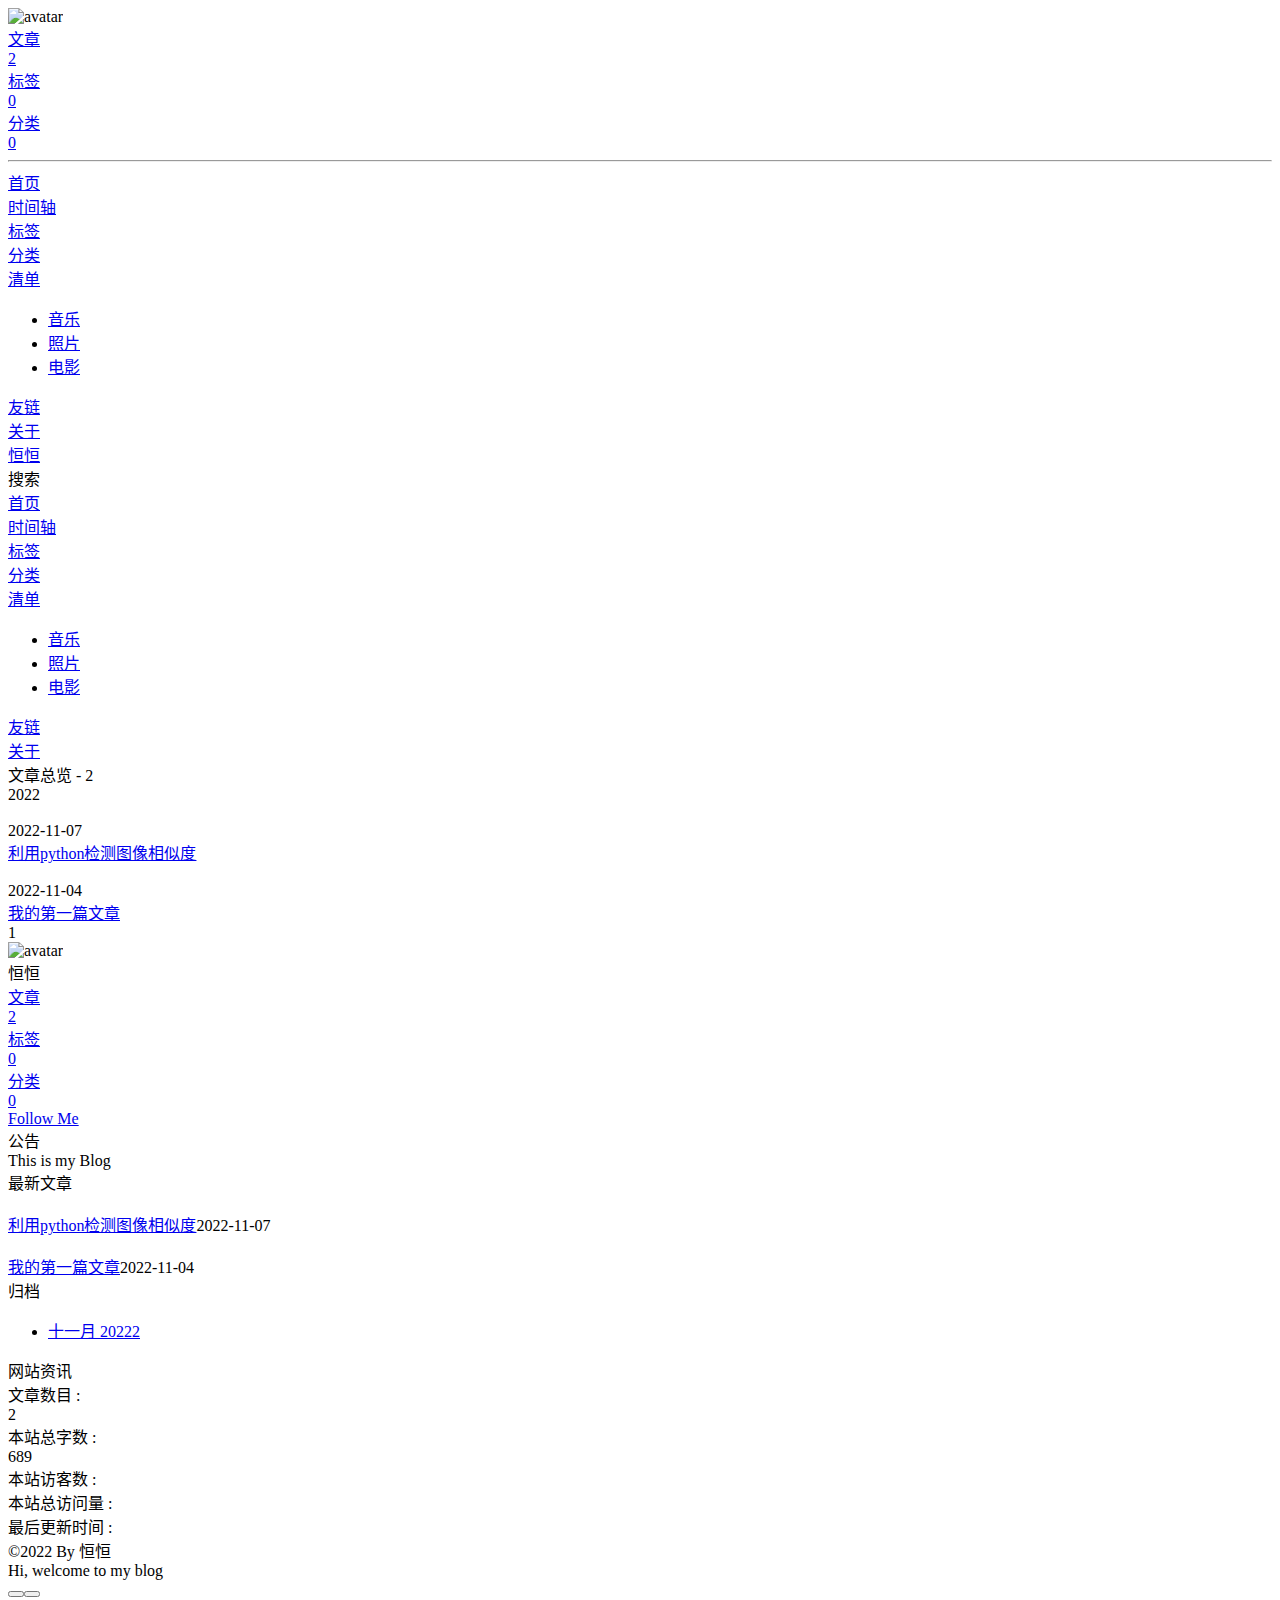
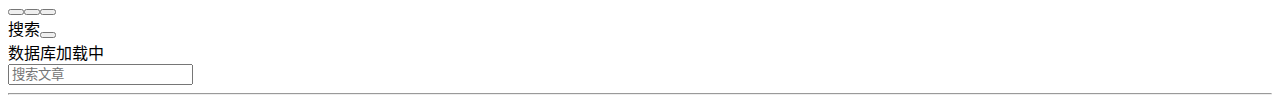
==== archives/index.html @ 84a92551 "Site updated: 2022-11-07 23:04:18" ====
<!DOCTYPE html><html lang="zh-CN" data-theme="light"><head><meta charset="UTF-8"><meta http-equiv="X-UA-Compatible" content="IE=edge"><meta name="viewport" content="width=device-width, initial-scale=1.0, maximum-scale=1.0, user-scalable=no"><title>时间轴 | 恒恒</title><meta name="author" content="恒恒"><meta name="copyright" content="恒恒"><meta name="format-detection" content="telephone=no"><meta name="theme-color" content="#ffffff"><meta property="og:type" content="website">
<meta property="og:title" content="时间轴">
<meta property="og:url" content="http://example.com/archives/index.html">
<meta property="og:site_name" content="恒恒">
<meta property="og:locale" content="zh_CN">
<meta property="og:image" content="https://i.loli.net/2021/02/24/5O1day2nriDzjSu.png">
<meta property="article:author" content="恒恒">
<meta name="twitter:card" content="summary">
<meta name="twitter:image" content="https://i.loli.net/2021/02/24/5O1day2nriDzjSu.png"><link rel="shortcut icon" href="/img/favicon.png"><link rel="canonical" href="http://example.com/archives/"><link rel="preconnect" href="//cdn.jsdelivr.net"/><link rel="preconnect" href="//busuanzi.ibruce.info"/><link rel="stylesheet" href="/css/index.css"><link rel="stylesheet" href="https://cdn.jsdelivr.net/npm/@fortawesome/fontawesome-free/css/all.min.css" media="print" onload="this.media='all'"><link rel="stylesheet" href="https://cdn.jsdelivr.net/npm/node-snackbar/dist/snackbar.min.css" media="print" onload="this.media='all'"><link rel="stylesheet" href="https://cdn.jsdelivr.net/npm/@fancyapps/ui/dist/fancybox.min.css" media="print" onload="this.media='all'"><script>const GLOBAL_CONFIG = { 
  root: '/',
  algolia: undefined,
  localSearch: {"path":"/search.xml","preload":false,"languages":{"hits_empty":"找不到您查询的内容：${query}"}},
  translate: undefined,
  noticeOutdate: undefined,
  highlight: {"plugin":"highlighjs","highlightCopy":true,"highlightLang":true,"highlightHeightLimit":false},
  copy: {
    success: '复制成功',
    error: '复制错误',
    noSupport: '浏览器不支持'
  },
  relativeDate: {
    homepage: false,
    post: false
  },
  runtime: '',
  date_suffix: {
    just: '刚刚',
    min: '分钟前',
    hour: '小时前',
    day: '天前',
    month: '个月前'
  },
  copyright: undefined,
  lightbox: 'mediumZoom',
  Snackbar: {"chs_to_cht":"你已切换为繁体","cht_to_chs":"你已切换为简体","day_to_night":"你已切换为深色模式","night_to_day":"你已切换为浅色模式","bgLight":"#49b1f5","bgDark":"#1f1f1f","position":"bottom-left"},
  source: {
    justifiedGallery: {
      js: 'https://cdn.jsdelivr.net/npm/flickr-justified-gallery/dist/fjGallery.min.js',
      css: 'https://cdn.jsdelivr.net/npm/flickr-justified-gallery/dist/fjGallery.min.css'
    }
  },
  isPhotoFigcaption: false,
  islazyload: false,
  isAnchor: false
}</script><script id="config-diff">var GLOBAL_CONFIG_SITE = {
  title: '时间轴',
  isPost: false,
  isHome: false,
  isHighlightShrink: false,
  isToc: false,
  postUpdate: '2022-11-07 23:01:44'
}</script><noscript><style type="text/css">
  #nav {
    opacity: 1
  }
  .justified-gallery img {
    opacity: 1
  }

  #recent-posts time,
  #post-meta time {
    display: inline !important
  }
</style></noscript><script>(win=>{
    win.saveToLocal = {
      set: function setWithExpiry(key, value, ttl) {
        if (ttl === 0) return
        const now = new Date()
        const expiryDay = ttl * 86400000
        const item = {
          value: value,
          expiry: now.getTime() + expiryDay,
        }
        localStorage.setItem(key, JSON.stringify(item))
      },

      get: function getWithExpiry(key) {
        const itemStr = localStorage.getItem(key)

        if (!itemStr) {
          return undefined
        }
        const item = JSON.parse(itemStr)
        const now = new Date()

        if (now.getTime() > item.expiry) {
          localStorage.removeItem(key)
          return undefined
        }
        return item.value
      }
    }
  
    win.getScript = url => new Promise((resolve, reject) => {
      const script = document.createElement('script')
      script.src = url
      script.async = true
      script.onerror = reject
      script.onload = script.onreadystatechange = function() {
        const loadState = this.readyState
        if (loadState && loadState !== 'loaded' && loadState !== 'complete') return
        script.onload = script.onreadystatechange = null
        resolve()
      }
      document.head.appendChild(script)
    })
  
      win.activateDarkMode = function () {
        document.documentElement.setAttribute('data-theme', 'dark')
        if (document.querySelector('meta[name="theme-color"]') !== null) {
          document.querySelector('meta[name="theme-color"]').setAttribute('content', '#0d0d0d')
        }
      }
      win.activateLightMode = function () {
        document.documentElement.setAttribute('data-theme', 'light')
        if (document.querySelector('meta[name="theme-color"]') !== null) {
          document.querySelector('meta[name="theme-color"]').setAttribute('content', '#ffffff')
        }
      }
      const t = saveToLocal.get('theme')
    
          if (t === 'dark') activateDarkMode()
          else if (t === 'light') activateLightMode()
        
      const asideStatus = saveToLocal.get('aside-status')
      if (asideStatus !== undefined) {
        if (asideStatus === 'hide') {
          document.documentElement.classList.add('hide-aside')
        } else {
          document.documentElement.classList.remove('hide-aside')
        }
      }
    
    const detectApple = () => {
      if(/iPad|iPhone|iPod|Macintosh/.test(navigator.userAgent)){
        document.documentElement.classList.add('apple')
      }
    }
    detectApple()
    })(window)</script><meta name="generator" content="Hexo 5.4.2"><link rel="alternate" href="/atom.xml" title="恒恒" type="application/atom+xml">
<link rel="stylesheet" href="/css/prism-tomorrow.css" type="text/css"></head><body><div id="sidebar"><div id="menu-mask"></div><div id="sidebar-menus"><div class="avatar-img is-center"><img src="https://i.loli.net/2021/02/24/5O1day2nriDzjSu.png" onerror="onerror=null;src='/img/friend_404.gif'" alt="avatar"/></div><div class="sidebar-site-data site-data is-center"><a href="/archives/"><div class="headline">文章</div><div class="length-num">2</div></a><a href="/tags/"><div class="headline">标签</div><div class="length-num">0</div></a><a href="/categories/"><div class="headline">分类</div><div class="length-num">0</div></a></div><hr/><div class="menus_items"><div class="menus_item"><a class="site-page" href="/"><i class="fa-fw fas fa-home"></i><span> 首页</span></a></div><div class="menus_item"><a class="site-page" href="/archives/"><i class="fa-fw fas fa-archive"></i><span> 时间轴</span></a></div><div class="menus_item"><a class="site-page" href="/tags/"><i class="fa-fw fas fa-tags"></i><span> 标签</span></a></div><div class="menus_item"><a class="site-page" href="/categories/"><i class="fa-fw fas fa-folder-open"></i><span> 分类</span></a></div><div class="menus_item"><a class="site-page group" href="javascript:void(0);"><i class="fa-fw fa fa-heartbeat"></i><span> 清单</span><i class="fas fa-chevron-down"></i></a><ul class="menus_item_child"><li><a class="site-page child" href="/music/"><i class="fa-fw fas fa-music"></i><span> 音乐</span></a></li><li><a class="site-page child" href="/Gallery/"><i class="fa-fw fas fa-images"></i><span> 照片</span></a></li><li><a class="site-page child" href="/movies/"><i class="fa-fw fas fa-video"></i><span> 电影</span></a></li></ul></div><div class="menus_item"><a class="site-page" href="/link/"><i class="fa-fw fas fa-link"></i><span> 友链</span></a></div><div class="menus_item"><a class="site-page" href="/about/"><i class="fa-fw fas fa-heart"></i><span> 关于</span></a></div></div></div></div><div class="page" id="body-wrap"><header class="not-top-img" id="page-header"><nav id="nav"><span id="blog_name"><a id="site-name" href="/">恒恒</a></span><div id="menus"><div id="search-button"><a class="site-page social-icon search"><i class="fas fa-search fa-fw"></i><span> 搜索</span></a></div><div class="menus_items"><div class="menus_item"><a class="site-page" href="/"><i class="fa-fw fas fa-home"></i><span> 首页</span></a></div><div class="menus_item"><a class="site-page" href="/archives/"><i class="fa-fw fas fa-archive"></i><span> 时间轴</span></a></div><div class="menus_item"><a class="site-page" href="/tags/"><i class="fa-fw fas fa-tags"></i><span> 标签</span></a></div><div class="menus_item"><a class="site-page" href="/categories/"><i class="fa-fw fas fa-folder-open"></i><span> 分类</span></a></div><div class="menus_item"><a class="site-page group" href="javascript:void(0);"><i class="fa-fw fa fa-heartbeat"></i><span> 清单</span><i class="fas fa-chevron-down"></i></a><ul class="menus_item_child"><li><a class="site-page child" href="/music/"><i class="fa-fw fas fa-music"></i><span> 音乐</span></a></li><li><a class="site-page child" href="/Gallery/"><i class="fa-fw fas fa-images"></i><span> 照片</span></a></li><li><a class="site-page child" href="/movies/"><i class="fa-fw fas fa-video"></i><span> 电影</span></a></li></ul></div><div class="menus_item"><a class="site-page" href="/link/"><i class="fa-fw fas fa-link"></i><span> 友链</span></a></div><div class="menus_item"><a class="site-page" href="/about/"><i class="fa-fw fas fa-heart"></i><span> 关于</span></a></div></div><div id="toggle-menu"><a class="site-page"><i class="fas fa-bars fa-fw"></i></a></div></div></nav></header><main class="layout" id="content-inner"><div id="archive"><div class="article-sort-title">文章总览 - 2</div><div class="article-sort"><div class="article-sort-item year">2022</div><div class="article-sort-item"><a class="article-sort-item-img" href="/2022/11/07/%E5%88%A9%E7%94%A8python%E6%A3%80%E6%B5%8B%E5%9B%BE%E5%83%8F%E7%9B%B8%E4%BC%BC%E5%BA%A6/" title="利用python检测图像相似度"><img src="[data-uri]" alt="利用python检测图像相似度" onerror="this.onerror=null;this.src='/img/404.jpg'"></a><div class="article-sort-item-info"><div class="article-sort-item-time"><i class="far fa-calendar-alt"></i><time class="post-meta-date-created" datetime="2022-11-07T14:58:19.000Z" title="发表于 2022-11-07 22:58:19">2022-11-07</time></div><a class="article-sort-item-title" href="/2022/11/07/%E5%88%A9%E7%94%A8python%E6%A3%80%E6%B5%8B%E5%9B%BE%E5%83%8F%E7%9B%B8%E4%BC%BC%E5%BA%A6/" title="利用python检测图像相似度">利用python检测图像相似度</a></div></div><div class="article-sort-item"><a class="article-sort-item-img" href="/2022/11/04/%E6%88%91%E7%9A%84%E7%AC%AC%E4%B8%80%E7%AF%87%E6%96%87%E7%AB%A0/" title="我的第一篇文章"><img src="[data-uri]" alt="我的第一篇文章" onerror="this.onerror=null;this.src='/img/404.jpg'"></a><div class="article-sort-item-info"><div class="article-sort-item-time"><i class="far fa-calendar-alt"></i><time class="post-meta-date-created" datetime="2022-11-04T12:23:05.000Z" title="发表于 2022-11-04 20:23:05">2022-11-04</time></div><a class="article-sort-item-title" href="/2022/11/04/%E6%88%91%E7%9A%84%E7%AC%AC%E4%B8%80%E7%AF%87%E6%96%87%E7%AB%A0/" title="我的第一篇文章">我的第一篇文章</a></div></div></div><nav id="pagination"><div class="pagination"><span class="page-number current">1</span></div></nav></div><div class="aside-content" id="aside-content"><div class="card-widget card-info"><div class="is-center"><div class="avatar-img"><img src="https://i.loli.net/2021/02/24/5O1day2nriDzjSu.png" onerror="this.onerror=null;this.src='/img/friend_404.gif'" alt="avatar"/></div><div class="author-info__name">恒恒</div><div class="author-info__description"></div></div><div class="card-info-data site-data is-center"><a href="/archives/"><div class="headline">文章</div><div class="length-num">2</div></a><a href="/tags/"><div class="headline">标签</div><div class="length-num">0</div></a><a href="/categories/"><div class="headline">分类</div><div class="length-num">0</div></a></div><a id="card-info-btn" target="_blank" rel="noopener" href="https://github.com"><i class="fab fa-github"></i><span>Follow Me</span></a></div><div class="card-widget card-announcement"><div class="item-headline"><i class="fas fa-bullhorn fa-shake"></i><span>公告</span></div><div class="announcement_content">This is my Blog</div></div><div class="sticky_layout"><div class="card-widget card-recent-post"><div class="item-headline"><i class="fas fa-history"></i><span>最新文章</span></div><div class="aside-list"><div class="aside-list-item"><a class="thumbnail" href="/2022/11/07/%E5%88%A9%E7%94%A8python%E6%A3%80%E6%B5%8B%E5%9B%BE%E5%83%8F%E7%9B%B8%E4%BC%BC%E5%BA%A6/" title="利用python检测图像相似度"><img src="[data-uri]" onerror="this.onerror=null;this.src='/img/404.jpg'" alt="利用python检测图像相似度"/></a><div class="content"><a class="title" href="/2022/11/07/%E5%88%A9%E7%94%A8python%E6%A3%80%E6%B5%8B%E5%9B%BE%E5%83%8F%E7%9B%B8%E4%BC%BC%E5%BA%A6/" title="利用python检测图像相似度">利用python检测图像相似度</a><time datetime="2022-11-07T14:58:19.000Z" title="发表于 2022-11-07 22:58:19">2022-11-07</time></div></div><div class="aside-list-item"><a class="thumbnail" href="/2022/11/04/%E6%88%91%E7%9A%84%E7%AC%AC%E4%B8%80%E7%AF%87%E6%96%87%E7%AB%A0/" title="我的第一篇文章"><img src="[data-uri]" onerror="this.onerror=null;this.src='/img/404.jpg'" alt="我的第一篇文章"/></a><div class="content"><a class="title" href="/2022/11/04/%E6%88%91%E7%9A%84%E7%AC%AC%E4%B8%80%E7%AF%87%E6%96%87%E7%AB%A0/" title="我的第一篇文章">我的第一篇文章</a><time datetime="2022-11-04T12:23:05.000Z" title="发表于 2022-11-04 20:23:05">2022-11-04</time></div></div></div></div><div class="card-widget card-archives"><div class="item-headline"><i class="fas fa-archive"></i><span>归档</span></div><ul class="card-archive-list"><li class="card-archive-list-item"><a class="card-archive-list-link" href="/archives/2022/11/"><span class="card-archive-list-date">十一月 2022</span><span class="card-archive-list-count">2</span></a></li></ul></div><div class="card-widget card-webinfo"><div class="item-headline"><i class="fas fa-chart-line"></i><span>网站资讯</span></div><div class="webinfo"><div class="webinfo-item"><div class="item-name">文章数目 :</div><div class="item-count">2</div></div><div class="webinfo-item"><div class="item-name">本站总字数 :</div><div class="item-count">689</div></div><div class="webinfo-item"><div class="item-name">本站访客数 :</div><div class="item-count" id="busuanzi_value_site_uv"><i class="fa-solid fa-spinner fa-spin"></i></div></div><div class="webinfo-item"><div class="item-name">本站总访问量 :</div><div class="item-count" id="busuanzi_value_site_pv"><i class="fa-solid fa-spinner fa-spin"></i></div></div><div class="webinfo-item"><div class="item-name">最后更新时间 :</div><div class="item-count" id="last-push-date" data-lastPushDate="2022-11-07T15:01:44.786Z"><i class="fa-solid fa-spinner fa-spin"></i></div></div></div></div></div></div></main><footer id="footer"><div id="footer-wrap"><div class="copyright">&copy;2022 By 恒恒</div><div class="footer_custom_text">Hi, welcome to my blog</div></div></footer></div><div id="rightside"><div id="rightside-config-hide"><button id="darkmode" type="button" title="浅色和深色模式转换"><i class="fas fa-adjust"></i></button><button id="hide-aside-btn" type="button" title="单栏和双栏切换"><i class="fas fa-arrows-alt-h"></i></button></div><div id="rightside-config-show"><button id="rightside_config" type="button" title="设置"><i class="fas fa-cog fa-spin"></i></button><button id="chat_btn" type="button" title="聊天"><i class="fas fa-sms"></i></button><button id="go-up" type="button" title="回到顶部"><i class="fas fa-arrow-up"></i></button></div></div><div id="local-search"><div class="search-dialog"><nav class="search-nav"><span class="search-dialog-title">搜索</span><span id="loading-status"></span><button class="search-close-button"><i class="fas fa-times"></i></button></nav><div class="is-center" id="loading-database"><i class="fas fa-spinner fa-pulse"></i><span>  数据库加载中</span></div><div class="search-wrap"><div id="local-search-input"><div class="local-search-box"><input class="local-search-box--input" placeholder="搜索文章" type="text"/></div></div><hr/><div id="local-search-results"></div></div></div><div id="search-mask"></div></div><div><script src="/js/utils.js"></script><script src="/js/main.js"></script><script src="https://cdn.jsdelivr.net/npm/medium-zoom/dist/medium-zoom.min.js"></script><script src="https://cdn.jsdelivr.net/npm/instant.page/instantpage.min.js" type="module"></script><script src="https://cdn.jsdelivr.net/npm/node-snackbar/dist/snackbar.min.js"></script><script src="/js/search/local-search.js"></script><div class="js-pjax"></div><script defer="defer" id="ribbon" src="https://cdn.jsdelivr.net/npm/butterfly-extsrc/dist/canvas-ribbon.min.js" size="150" alpha="0.6" zIndex="-1" mobile="false" data-click="false"></script><script defer="defer" id="fluttering_ribbon" mobile="false" src="https://cdn.jsdelivr.net/npm/butterfly-extsrc/dist/canvas-fluttering-ribbon.min.js"></script><script id="click-heart" src="https://cdn.jsdelivr.net/npm/butterfly-extsrc/dist/click-heart.min.js" async="async" mobile="false"></script><script src="https://cdn.jsdelivr.net/npm/pjax/pjax.min.js"></script><script>let pjaxSelectors = ["head > title","#config-diff","#body-wrap","#rightside-config-hide","#rightside-config-show",".js-pjax"]

var pjax = new Pjax({
  elements: 'a:not([target="_blank"])',
  selectors: pjaxSelectors,
  cacheBust: false,
  analytics: false,
  scrollRestoration: false
})

document.addEventListener('pjax:send', function () {

  // removeEventListener scroll 
  window.tocScrollFn && window.removeEventListener('scroll', window.tocScrollFn)
  window.scrollCollect && window.removeEventListener('scroll', scrollCollect)

  document.getElementById('rightside').style.cssText = "opacity: ''; transform: ''"
  
  if (window.aplayers) {
    for (let i = 0; i < window.aplayers.length; i++) {
      if (!window.aplayers[i].options.fixed) {
        window.aplayers[i].destroy()
      }
    }
  }

  typeof typed === 'object' && typed.destroy()

  //reset readmode
  const $bodyClassList = document.body.classList
  $bodyClassList.contains('read-mode') && $bodyClassList.remove('read-mode')

  typeof disqusjs === 'object' && disqusjs.destroy()
})

document.addEventListener('pjax:complete', function () {
  window.refreshFn()

  document.querySelectorAll('script[data-pjax]').forEach(item => {
    const newScript = document.createElement('script')
    const content = item.text || item.textContent || item.innerHTML || ""
    Array.from(item.attributes).forEach(attr => newScript.setAttribute(attr.name, attr.value))
    newScript.appendChild(document.createTextNode(content))
    item.parentNode.replaceChild(newScript, item)
  })

  GLOBAL_CONFIG.islazyload && window.lazyLoadInstance.update()

  typeof chatBtnFn === 'function' && chatBtnFn()
  typeof panguInit === 'function' && panguInit()

  // google analytics
  typeof gtag === 'function' && gtag('config', '', {'page_path': window.location.pathname});

  // baidu analytics
  typeof _hmt === 'object' && _hmt.push(['_trackPageview',window.location.pathname]);

  typeof loadMeting === 'function' && document.getElementsByClassName('aplayer').length && loadMeting()

  // prismjs
  typeof Prism === 'object' && Prism.highlightAll()
})

document.addEventListener('pjax:error', (e) => {
  if (e.request.status === 404) {
    pjax.loadUrl('/404.html')
  }
})</script><script async data-pjax src="//busuanzi.ibruce.info/busuanzi/2.3/busuanzi.pure.mini.js"></script></div></body></html>
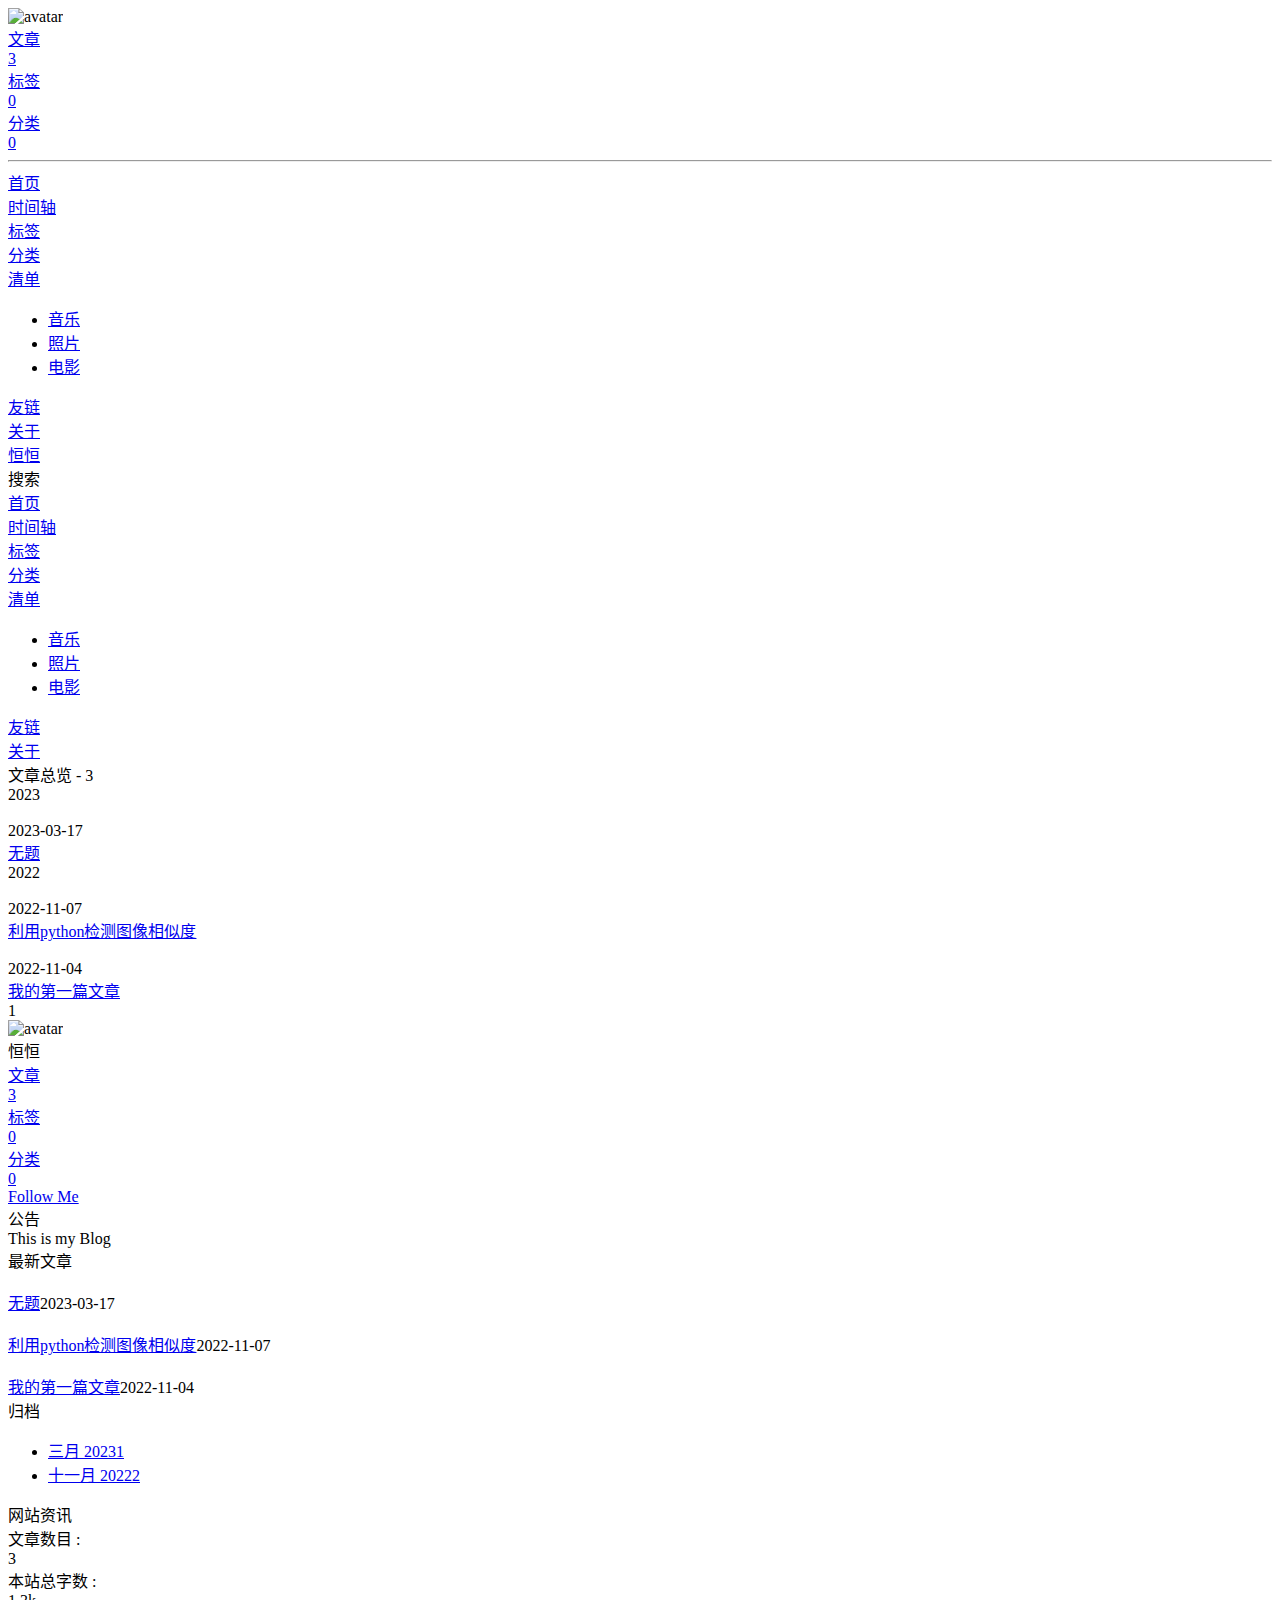
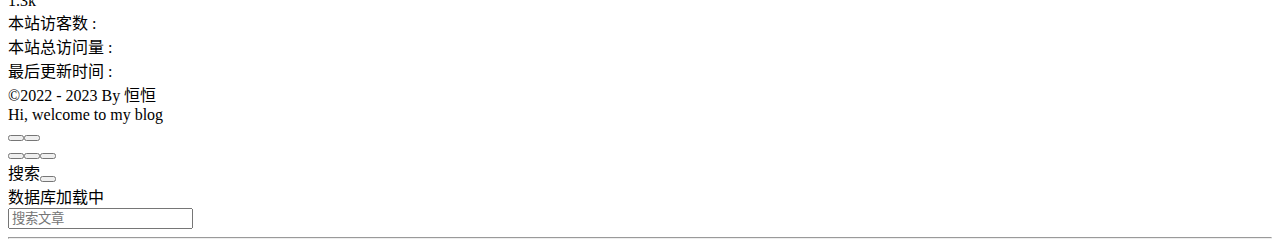
==== commit 4f77112c: "Site updated: 2023-03-17 23:12:45" ====
--- a/archives/index.html
+++ b/archives/index.html
@@ -48,7 +48,7 @@
   isHome: false,
   isHighlightShrink: false,
   isToc: false,
-  postUpdate: '2022-11-07 23:01:44'
+  postUpdate: '2023-03-17 23:08:20'
 }</script><noscript><style type="text/css">
   #nav {
     opacity: 1
@@ -138,7 +138,7 @@
     }
     detectApple()
     })(window)</script><meta name="generator" content="Hexo 5.4.2"><link rel="alternate" href="/atom.xml" title="恒恒" type="application/atom+xml">
-<link rel="stylesheet" href="/css/prism-tomorrow.css" type="text/css"></head><body><div id="sidebar"><div id="menu-mask"></div><div id="sidebar-menus"><div class="avatar-img is-center"><img src="https://i.loli.net/2021/02/24/5O1day2nriDzjSu.png" onerror="onerror=null;src='/img/friend_404.gif'" alt="avatar"/></div><div class="sidebar-site-data site-data is-center"><a href="/archives/"><div class="headline">文章</div><div class="length-num">2</div></a><a href="/tags/"><div class="headline">标签</div><div class="length-num">0</div></a><a href="/categories/"><div class="headline">分类</div><div class="length-num">0</div></a></div><hr/><div class="menus_items"><div class="menus_item"><a class="site-page" href="/"><i class="fa-fw fas fa-home"></i><span> 首页</span></a></div><div class="menus_item"><a class="site-page" href="/archives/"><i class="fa-fw fas fa-archive"></i><span> 时间轴</span></a></div><div class="menus_item"><a class="site-page" href="/tags/"><i class="fa-fw fas fa-tags"></i><span> 标签</span></a></div><div class="menus_item"><a class="site-page" href="/categories/"><i class="fa-fw fas fa-folder-open"></i><span> 分类</span></a></div><div class="menus_item"><a class="site-page group" href="javascript:void(0);"><i class="fa-fw fa fa-heartbeat"></i><span> 清单</span><i class="fas fa-chevron-down"></i></a><ul class="menus_item_child"><li><a class="site-page child" href="/music/"><i class="fa-fw fas fa-music"></i><span> 音乐</span></a></li><li><a class="site-page child" href="/Gallery/"><i class="fa-fw fas fa-images"></i><span> 照片</span></a></li><li><a class="site-page child" href="/movies/"><i class="fa-fw fas fa-video"></i><span> 电影</span></a></li></ul></div><div class="menus_item"><a class="site-page" href="/link/"><i class="fa-fw fas fa-link"></i><span> 友链</span></a></div><div class="menus_item"><a class="site-page" href="/about/"><i class="fa-fw fas fa-heart"></i><span> 关于</span></a></div></div></div></div><div class="page" id="body-wrap"><header class="not-top-img" id="page-header"><nav id="nav"><span id="blog_name"><a id="site-name" href="/">恒恒</a></span><div id="menus"><div id="search-button"><a class="site-page social-icon search"><i class="fas fa-search fa-fw"></i><span> 搜索</span></a></div><div class="menus_items"><div class="menus_item"><a class="site-page" href="/"><i class="fa-fw fas fa-home"></i><span> 首页</span></a></div><div class="menus_item"><a class="site-page" href="/archives/"><i class="fa-fw fas fa-archive"></i><span> 时间轴</span></a></div><div class="menus_item"><a class="site-page" href="/tags/"><i class="fa-fw fas fa-tags"></i><span> 标签</span></a></div><div class="menus_item"><a class="site-page" href="/categories/"><i class="fa-fw fas fa-folder-open"></i><span> 分类</span></a></div><div class="menus_item"><a class="site-page group" href="javascript:void(0);"><i class="fa-fw fa fa-heartbeat"></i><span> 清单</span><i class="fas fa-chevron-down"></i></a><ul class="menus_item_child"><li><a class="site-page child" href="/music/"><i class="fa-fw fas fa-music"></i><span> 音乐</span></a></li><li><a class="site-page child" href="/Gallery/"><i class="fa-fw fas fa-images"></i><span> 照片</span></a></li><li><a class="site-page child" href="/movies/"><i class="fa-fw fas fa-video"></i><span> 电影</span></a></li></ul></div><div class="menus_item"><a class="site-page" href="/link/"><i class="fa-fw fas fa-link"></i><span> 友链</span></a></div><div class="menus_item"><a class="site-page" href="/about/"><i class="fa-fw fas fa-heart"></i><span> 关于</span></a></div></div><div id="toggle-menu"><a class="site-page"><i class="fas fa-bars fa-fw"></i></a></div></div></nav></header><main class="layout" id="content-inner"><div id="archive"><div class="article-sort-title">文章总览 - 2</div><div class="article-sort"><div class="article-sort-item year">2022</div><div class="article-sort-item"><a class="article-sort-item-img" href="/2022/11/07/%E5%88%A9%E7%94%A8python%E6%A3%80%E6%B5%8B%E5%9B%BE%E5%83%8F%E7%9B%B8%E4%BC%BC%E5%BA%A6/" title="利用python检测图像相似度"><img src="[data-uri]" alt="利用python检测图像相似度" onerror="this.onerror=null;this.src='/img/404.jpg'"></a><div class="article-sort-item-info"><div class="article-sort-item-time"><i class="far fa-calendar-alt"></i><time class="post-meta-date-created" datetime="2022-11-07T14:58:19.000Z" title="发表于 2022-11-07 22:58:19">2022-11-07</time></div><a class="article-sort-item-title" href="/2022/11/07/%E5%88%A9%E7%94%A8python%E6%A3%80%E6%B5%8B%E5%9B%BE%E5%83%8F%E7%9B%B8%E4%BC%BC%E5%BA%A6/" title="利用python检测图像相似度">利用python检测图像相似度</a></div></div><div class="article-sort-item"><a class="article-sort-item-img" href="/2022/11/04/%E6%88%91%E7%9A%84%E7%AC%AC%E4%B8%80%E7%AF%87%E6%96%87%E7%AB%A0/" title="我的第一篇文章"><img src="[data-uri]" alt="我的第一篇文章" onerror="this.onerror=null;this.src='/img/404.jpg'"></a><div class="article-sort-item-info"><div class="article-sort-item-time"><i class="far fa-calendar-alt"></i><time class="post-meta-date-created" datetime="2022-11-04T12:23:05.000Z" title="发表于 2022-11-04 20:23:05">2022-11-04</time></div><a class="article-sort-item-title" href="/2022/11/04/%E6%88%91%E7%9A%84%E7%AC%AC%E4%B8%80%E7%AF%87%E6%96%87%E7%AB%A0/" title="我的第一篇文章">我的第一篇文章</a></div></div></div><nav id="pagination"><div class="pagination"><span class="page-number current">1</span></div></nav></div><div class="aside-content" id="aside-content"><div class="card-widget card-info"><div class="is-center"><div class="avatar-img"><img src="https://i.loli.net/2021/02/24/5O1day2nriDzjSu.png" onerror="this.onerror=null;this.src='/img/friend_404.gif'" alt="avatar"/></div><div class="author-info__name">恒恒</div><div class="author-info__description"></div></div><div class="card-info-data site-data is-center"><a href="/archives/"><div class="headline">文章</div><div class="length-num">2</div></a><a href="/tags/"><div class="headline">标签</div><div class="length-num">0</div></a><a href="/categories/"><div class="headline">分类</div><div class="length-num">0</div></a></div><a id="card-info-btn" target="_blank" rel="noopener" href="https://github.com"><i class="fab fa-github"></i><span>Follow Me</span></a></div><div class="card-widget card-announcement"><div class="item-headline"><i class="fas fa-bullhorn fa-shake"></i><span>公告</span></div><div class="announcement_content">This is my Blog</div></div><div class="sticky_layout"><div class="card-widget card-recent-post"><div class="item-headline"><i class="fas fa-history"></i><span>最新文章</span></div><div class="aside-list"><div class="aside-list-item"><a class="thumbnail" href="/2022/11/07/%E5%88%A9%E7%94%A8python%E6%A3%80%E6%B5%8B%E5%9B%BE%E5%83%8F%E7%9B%B8%E4%BC%BC%E5%BA%A6/" title="利用python检测图像相似度"><img src="[data-uri]" onerror="this.onerror=null;this.src='/img/404.jpg'" alt="利用python检测图像相似度"/></a><div class="content"><a class="title" href="/2022/11/07/%E5%88%A9%E7%94%A8python%E6%A3%80%E6%B5%8B%E5%9B%BE%E5%83%8F%E7%9B%B8%E4%BC%BC%E5%BA%A6/" title="利用python检测图像相似度">利用python检测图像相似度</a><time datetime="2022-11-07T14:58:19.000Z" title="发表于 2022-11-07 22:58:19">2022-11-07</time></div></div><div class="aside-list-item"><a class="thumbnail" href="/2022/11/04/%E6%88%91%E7%9A%84%E7%AC%AC%E4%B8%80%E7%AF%87%E6%96%87%E7%AB%A0/" title="我的第一篇文章"><img src="[data-uri]" onerror="this.onerror=null;this.src='/img/404.jpg'" alt="我的第一篇文章"/></a><div class="content"><a class="title" href="/2022/11/04/%E6%88%91%E7%9A%84%E7%AC%AC%E4%B8%80%E7%AF%87%E6%96%87%E7%AB%A0/" title="我的第一篇文章">我的第一篇文章</a><time datetime="2022-11-04T12:23:05.000Z" title="发表于 2022-11-04 20:23:05">2022-11-04</time></div></div></div></div><div class="card-widget card-archives"><div class="item-headline"><i class="fas fa-archive"></i><span>归档</span></div><ul class="card-archive-list"><li class="card-archive-list-item"><a class="card-archive-list-link" href="/archives/2022/11/"><span class="card-archive-list-date">十一月 2022</span><span class="card-archive-list-count">2</span></a></li></ul></div><div class="card-widget card-webinfo"><div class="item-headline"><i class="fas fa-chart-line"></i><span>网站资讯</span></div><div class="webinfo"><div class="webinfo-item"><div class="item-name">文章数目 :</div><div class="item-count">2</div></div><div class="webinfo-item"><div class="item-name">本站总字数 :</div><div class="item-count">689</div></div><div class="webinfo-item"><div class="item-name">本站访客数 :</div><div class="item-count" id="busuanzi_value_site_uv"><i class="fa-solid fa-spinner fa-spin"></i></div></div><div class="webinfo-item"><div class="item-name">本站总访问量 :</div><div class="item-count" id="busuanzi_value_site_pv"><i class="fa-solid fa-spinner fa-spin"></i></div></div><div class="webinfo-item"><div class="item-name">最后更新时间 :</div><div class="item-count" id="last-push-date" data-lastPushDate="2022-11-07T15:01:44.786Z"><i class="fa-solid fa-spinner fa-spin"></i></div></div></div></div></div></div></main><footer id="footer"><div id="footer-wrap"><div class="copyright">&copy;2022 By 恒恒</div><div class="footer_custom_text">Hi, welcome to my blog</div></div></footer></div><div id="rightside"><div id="rightside-config-hide"><button id="darkmode" type="button" title="浅色和深色模式转换"><i class="fas fa-adjust"></i></button><button id="hide-aside-btn" type="button" title="单栏和双栏切换"><i class="fas fa-arrows-alt-h"></i></button></div><div id="rightside-config-show"><button id="rightside_config" type="button" title="设置"><i class="fas fa-cog fa-spin"></i></button><button id="chat_btn" type="button" title="聊天"><i class="fas fa-sms"></i></button><button id="go-up" type="button" title="回到顶部"><i class="fas fa-arrow-up"></i></button></div></div><div id="local-search"><div class="search-dialog"><nav class="search-nav"><span class="search-dialog-title">搜索</span><span id="loading-status"></span><button class="search-close-button"><i class="fas fa-times"></i></button></nav><div class="is-center" id="loading-database"><i class="fas fa-spinner fa-pulse"></i><span>  数据库加载中</span></div><div class="search-wrap"><div id="local-search-input"><div class="local-search-box"><input class="local-search-box--input" placeholder="搜索文章" type="text"/></div></div><hr/><div id="local-search-results"></div></div></div><div id="search-mask"></div></div><div><script src="/js/utils.js"></script><script src="/js/main.js"></script><script src="https://cdn.jsdelivr.net/npm/medium-zoom/dist/medium-zoom.min.js"></script><script src="https://cdn.jsdelivr.net/npm/instant.page/instantpage.min.js" type="module"></script><script src="https://cdn.jsdelivr.net/npm/node-snackbar/dist/snackbar.min.js"></script><script src="/js/search/local-search.js"></script><div class="js-pjax"></div><script defer="defer" id="ribbon" src="https://cdn.jsdelivr.net/npm/butterfly-extsrc/dist/canvas-ribbon.min.js" size="150" alpha="0.6" zIndex="-1" mobile="false" data-click="false"></script><script defer="defer" id="fluttering_ribbon" mobile="false" src="https://cdn.jsdelivr.net/npm/butterfly-extsrc/dist/canvas-fluttering-ribbon.min.js"></script><script id="click-heart" src="https://cdn.jsdelivr.net/npm/butterfly-extsrc/dist/click-heart.min.js" async="async" mobile="false"></script><script src="https://cdn.jsdelivr.net/npm/pjax/pjax.min.js"></script><script>let pjaxSelectors = ["head > title","#config-diff","#body-wrap","#rightside-config-hide","#rightside-config-show",".js-pjax"]
+<link rel="stylesheet" href="/css/prism-tomorrow.css" type="text/css"></head><body><div id="sidebar"><div id="menu-mask"></div><div id="sidebar-menus"><div class="avatar-img is-center"><img src="https://i.loli.net/2021/02/24/5O1day2nriDzjSu.png" onerror="onerror=null;src='/img/friend_404.gif'" alt="avatar"/></div><div class="sidebar-site-data site-data is-center"><a href="/archives/"><div class="headline">文章</div><div class="length-num">3</div></a><a href="/tags/"><div class="headline">标签</div><div class="length-num">0</div></a><a href="/categories/"><div class="headline">分类</div><div class="length-num">0</div></a></div><hr/><div class="menus_items"><div class="menus_item"><a class="site-page" href="/"><i class="fa-fw fas fa-home"></i><span> 首页</span></a></div><div class="menus_item"><a class="site-page" href="/archives/"><i class="fa-fw fas fa-archive"></i><span> 时间轴</span></a></div><div class="menus_item"><a class="site-page" href="/tags/"><i class="fa-fw fas fa-tags"></i><span> 标签</span></a></div><div class="menus_item"><a class="site-page" href="/categories/"><i class="fa-fw fas fa-folder-open"></i><span> 分类</span></a></div><div class="menus_item"><a class="site-page group" href="javascript:void(0);"><i class="fa-fw fa fa-heartbeat"></i><span> 清单</span><i class="fas fa-chevron-down"></i></a><ul class="menus_item_child"><li><a class="site-page child" href="/music/"><i class="fa-fw fas fa-music"></i><span> 音乐</span></a></li><li><a class="site-page child" href="/Gallery/"><i class="fa-fw fas fa-images"></i><span> 照片</span></a></li><li><a class="site-page child" href="/movies/"><i class="fa-fw fas fa-video"></i><span> 电影</span></a></li></ul></div><div class="menus_item"><a class="site-page" href="/link/"><i class="fa-fw fas fa-link"></i><span> 友链</span></a></div><div class="menus_item"><a class="site-page" href="/about/"><i class="fa-fw fas fa-heart"></i><span> 关于</span></a></div></div></div></div><div class="page" id="body-wrap"><header class="not-top-img" id="page-header"><nav id="nav"><span id="blog_name"><a id="site-name" href="/">恒恒</a></span><div id="menus"><div id="search-button"><a class="site-page social-icon search"><i class="fas fa-search fa-fw"></i><span> 搜索</span></a></div><div class="menus_items"><div class="menus_item"><a class="site-page" href="/"><i class="fa-fw fas fa-home"></i><span> 首页</span></a></div><div class="menus_item"><a class="site-page" href="/archives/"><i class="fa-fw fas fa-archive"></i><span> 时间轴</span></a></div><div class="menus_item"><a class="site-page" href="/tags/"><i class="fa-fw fas fa-tags"></i><span> 标签</span></a></div><div class="menus_item"><a class="site-page" href="/categories/"><i class="fa-fw fas fa-folder-open"></i><span> 分类</span></a></div><div class="menus_item"><a class="site-page group" href="javascript:void(0);"><i class="fa-fw fa fa-heartbeat"></i><span> 清单</span><i class="fas fa-chevron-down"></i></a><ul class="menus_item_child"><li><a class="site-page child" href="/music/"><i class="fa-fw fas fa-music"></i><span> 音乐</span></a></li><li><a class="site-page child" href="/Gallery/"><i class="fa-fw fas fa-images"></i><span> 照片</span></a></li><li><a class="site-page child" href="/movies/"><i class="fa-fw fas fa-video"></i><span> 电影</span></a></li></ul></div><div class="menus_item"><a class="site-page" href="/link/"><i class="fa-fw fas fa-link"></i><span> 友链</span></a></div><div class="menus_item"><a class="site-page" href="/about/"><i class="fa-fw fas fa-heart"></i><span> 关于</span></a></div></div><div id="toggle-menu"><a class="site-page"><i class="fas fa-bars fa-fw"></i></a></div></div></nav></header><main class="layout" id="content-inner"><div id="archive"><div class="article-sort-title">文章总览 - 3</div><div class="article-sort"><div class="article-sort-item year">2023</div><div class="article-sort-item"><a class="article-sort-item-img" href="/2023/03/17/%E6%88%B3%E6%B0%94%E7%90%83/" title="无题"><img src="[data-uri]" alt="无题" onerror="this.onerror=null;this.src='/img/404.jpg'"></a><div class="article-sort-item-info"><div class="article-sort-item-time"><i class="far fa-calendar-alt"></i><time class="post-meta-date-created" datetime="2023-03-17T14:59:49.972Z" title="发表于 2023-03-17 22:59:49">2023-03-17</time></div><a class="article-sort-item-title" href="/2023/03/17/%E6%88%B3%E6%B0%94%E7%90%83/" title="无题">无题</a></div></div><div class="article-sort-item year">2022</div><div class="article-sort-item"><a class="article-sort-item-img" href="/2022/11/07/%E5%88%A9%E7%94%A8python%E6%A3%80%E6%B5%8B%E5%9B%BE%E5%83%8F%E7%9B%B8%E4%BC%BC%E5%BA%A6/" title="利用python检测图像相似度"><img src="[data-uri]" alt="利用python检测图像相似度" onerror="this.onerror=null;this.src='/img/404.jpg'"></a><div class="article-sort-item-info"><div class="article-sort-item-time"><i class="far fa-calendar-alt"></i><time class="post-meta-date-created" datetime="2022-11-07T14:58:19.000Z" title="发表于 2022-11-07 22:58:19">2022-11-07</time></div><a class="article-sort-item-title" href="/2022/11/07/%E5%88%A9%E7%94%A8python%E6%A3%80%E6%B5%8B%E5%9B%BE%E5%83%8F%E7%9B%B8%E4%BC%BC%E5%BA%A6/" title="利用python检测图像相似度">利用python检测图像相似度</a></div></div><div class="article-sort-item"><a class="article-sort-item-img" href="/2022/11/04/%E6%88%91%E7%9A%84%E7%AC%AC%E4%B8%80%E7%AF%87%E6%96%87%E7%AB%A0/" title="我的第一篇文章"><img src="[data-uri]" alt="我的第一篇文章" onerror="this.onerror=null;this.src='/img/404.jpg'"></a><div class="article-sort-item-info"><div class="article-sort-item-time"><i class="far fa-calendar-alt"></i><time class="post-meta-date-created" datetime="2022-11-04T12:23:05.000Z" title="发表于 2022-11-04 20:23:05">2022-11-04</time></div><a class="article-sort-item-title" href="/2022/11/04/%E6%88%91%E7%9A%84%E7%AC%AC%E4%B8%80%E7%AF%87%E6%96%87%E7%AB%A0/" title="我的第一篇文章">我的第一篇文章</a></div></div></div><nav id="pagination"><div class="pagination"><span class="page-number current">1</span></div></nav></div><div class="aside-content" id="aside-content"><div class="card-widget card-info"><div class="is-center"><div class="avatar-img"><img src="https://i.loli.net/2021/02/24/5O1day2nriDzjSu.png" onerror="this.onerror=null;this.src='/img/friend_404.gif'" alt="avatar"/></div><div class="author-info__name">恒恒</div><div class="author-info__description"></div></div><div class="card-info-data site-data is-center"><a href="/archives/"><div class="headline">文章</div><div class="length-num">3</div></a><a href="/tags/"><div class="headline">标签</div><div class="length-num">0</div></a><a href="/categories/"><div class="headline">分类</div><div class="length-num">0</div></a></div><a id="card-info-btn" target="_blank" rel="noopener" href="https://github.com"><i class="fab fa-github"></i><span>Follow Me</span></a></div><div class="card-widget card-announcement"><div class="item-headline"><i class="fas fa-bullhorn fa-shake"></i><span>公告</span></div><div class="announcement_content">This is my Blog</div></div><div class="sticky_layout"><div class="card-widget card-recent-post"><div class="item-headline"><i class="fas fa-history"></i><span>最新文章</span></div><div class="aside-list"><div class="aside-list-item"><a class="thumbnail" href="/2023/03/17/%E6%88%B3%E6%B0%94%E7%90%83/" title="无题"><img src="[data-uri]" onerror="this.onerror=null;this.src='/img/404.jpg'" alt="无题"/></a><div class="content"><a class="title" href="/2023/03/17/%E6%88%B3%E6%B0%94%E7%90%83/" title="无题">无题</a><time datetime="2023-03-17T14:59:49.972Z" title="发表于 2023-03-17 22:59:49">2023-03-17</time></div></div><div class="aside-list-item"><a class="thumbnail" href="/2022/11/07/%E5%88%A9%E7%94%A8python%E6%A3%80%E6%B5%8B%E5%9B%BE%E5%83%8F%E7%9B%B8%E4%BC%BC%E5%BA%A6/" title="利用python检测图像相似度"><img src="[data-uri]" onerror="this.onerror=null;this.src='/img/404.jpg'" alt="利用python检测图像相似度"/></a><div class="content"><a class="title" href="/2022/11/07/%E5%88%A9%E7%94%A8python%E6%A3%80%E6%B5%8B%E5%9B%BE%E5%83%8F%E7%9B%B8%E4%BC%BC%E5%BA%A6/" title="利用python检测图像相似度">利用python检测图像相似度</a><time datetime="2022-11-07T14:58:19.000Z" title="发表于 2022-11-07 22:58:19">2022-11-07</time></div></div><div class="aside-list-item"><a class="thumbnail" href="/2022/11/04/%E6%88%91%E7%9A%84%E7%AC%AC%E4%B8%80%E7%AF%87%E6%96%87%E7%AB%A0/" title="我的第一篇文章"><img src="[data-uri]" onerror="this.onerror=null;this.src='/img/404.jpg'" alt="我的第一篇文章"/></a><div class="content"><a class="title" href="/2022/11/04/%E6%88%91%E7%9A%84%E7%AC%AC%E4%B8%80%E7%AF%87%E6%96%87%E7%AB%A0/" title="我的第一篇文章">我的第一篇文章</a><time datetime="2022-11-04T12:23:05.000Z" title="发表于 2022-11-04 20:23:05">2022-11-04</time></div></div></div></div><div class="card-widget card-archives"><div class="item-headline"><i class="fas fa-archive"></i><span>归档</span></div><ul class="card-archive-list"><li class="card-archive-list-item"><a class="card-archive-list-link" href="/archives/2023/03/"><span class="card-archive-list-date">三月 2023</span><span class="card-archive-list-count">1</span></a></li><li class="card-archive-list-item"><a class="card-archive-list-link" href="/archives/2022/11/"><span class="card-archive-list-date">十一月 2022</span><span class="card-archive-list-count">2</span></a></li></ul></div><div class="card-widget card-webinfo"><div class="item-headline"><i class="fas fa-chart-line"></i><span>网站资讯</span></div><div class="webinfo"><div class="webinfo-item"><div class="item-name">文章数目 :</div><div class="item-count">3</div></div><div class="webinfo-item"><div class="item-name">本站总字数 :</div><div class="item-count">1.3k</div></div><div class="webinfo-item"><div class="item-name">本站访客数 :</div><div class="item-count" id="busuanzi_value_site_uv"><i class="fa-solid fa-spinner fa-spin"></i></div></div><div class="webinfo-item"><div class="item-name">本站总访问量 :</div><div class="item-count" id="busuanzi_value_site_pv"><i class="fa-solid fa-spinner fa-spin"></i></div></div><div class="webinfo-item"><div class="item-name">最后更新时间 :</div><div class="item-count" id="last-push-date" data-lastPushDate="2023-03-17T15:08:20.069Z"><i class="fa-solid fa-spinner fa-spin"></i></div></div></div></div></div></div></main><footer id="footer"><div id="footer-wrap"><div class="copyright">&copy;2022 - 2023 By 恒恒</div><div class="footer_custom_text">Hi, welcome to my blog</div></div></footer></div><div id="rightside"><div id="rightside-config-hide"><button id="darkmode" type="button" title="浅色和深色模式转换"><i class="fas fa-adjust"></i></button><button id="hide-aside-btn" type="button" title="单栏和双栏切换"><i class="fas fa-arrows-alt-h"></i></button></div><div id="rightside-config-show"><button id="rightside_config" type="button" title="设置"><i class="fas fa-cog fa-spin"></i></button><button id="chat_btn" type="button" title="聊天"><i class="fas fa-sms"></i></button><button id="go-up" type="button" title="回到顶部"><i class="fas fa-arrow-up"></i></button></div></div><div id="local-search"><div class="search-dialog"><nav class="search-nav"><span class="search-dialog-title">搜索</span><span id="loading-status"></span><button class="search-close-button"><i class="fas fa-times"></i></button></nav><div class="is-center" id="loading-database"><i class="fas fa-spinner fa-pulse"></i><span>  数据库加载中</span></div><div class="search-wrap"><div id="local-search-input"><div class="local-search-box"><input class="local-search-box--input" placeholder="搜索文章" type="text"/></div></div><hr/><div id="local-search-results"></div></div></div><div id="search-mask"></div></div><div><script src="/js/utils.js"></script><script src="/js/main.js"></script><script src="https://cdn.jsdelivr.net/npm/medium-zoom/dist/medium-zoom.min.js"></script><script src="https://cdn.jsdelivr.net/npm/instant.page/instantpage.min.js" type="module"></script><script src="https://cdn.jsdelivr.net/npm/node-snackbar/dist/snackbar.min.js"></script><script src="/js/search/local-search.js"></script><div class="js-pjax"></div><script defer="defer" id="ribbon" src="https://cdn.jsdelivr.net/npm/butterfly-extsrc/dist/canvas-ribbon.min.js" size="150" alpha="0.6" zIndex="-1" mobile="false" data-click="false"></script><script defer="defer" id="fluttering_ribbon" mobile="false" src="https://cdn.jsdelivr.net/npm/butterfly-extsrc/dist/canvas-fluttering-ribbon.min.js"></script><script id="click-heart" src="https://cdn.jsdelivr.net/npm/butterfly-extsrc/dist/click-heart.min.js" async="async" mobile="false"></script><script src="https://cdn.jsdelivr.net/npm/pjax/pjax.min.js"></script><script>let pjaxSelectors = ["head > title","#config-diff","#body-wrap","#rightside-config-hide","#rightside-config-show",".js-pjax"]
 
 var pjax = new Pjax({
   elements: 'a:not([target="_blank"])',
